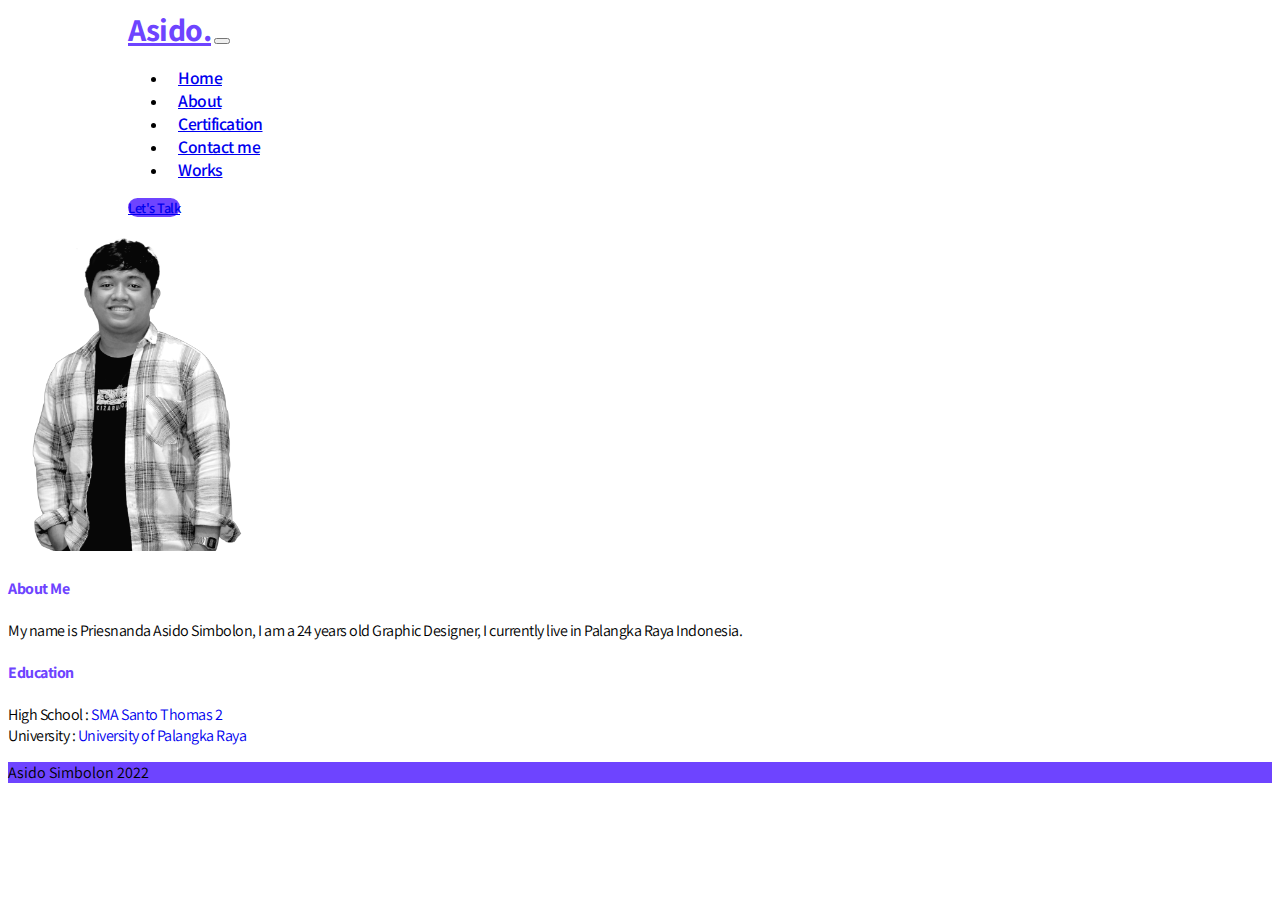
==== about.html @ 80d8e825 "kontoool" ====
<!DOCTYPE html>
<html lang="en">
<head>
    <meta charset="UTF-8">
    <meta http-equiv="X-UA-Compatible" content="IE=edge">
    <meta name="viewport" content="width=device-width, initial-scale=1.0">
    <link rel="stylesheet" href="css/style.css">
    <link href='https://unpkg.com/boxicons@2.1.4/css/boxicons.min.css' rel='stylesheet'>
    <link href="https://cdn.jsdelivr.net/npm/bootstrap@5.0.2/dist/css/bootstrap.min.css" rel="stylesheet" integrity="sha384-EVSTQN3/azprG1Anm3QDgpJLIm9Nao0Yz1ztcQTwFspd3yD65VohhpuuCOmLASjC" crossorigin="anonymous">
    <script src="https://cdn.jsdelivr.net/npm/bootstrap@5.0.2/dist/js/bootstrap.bundle.min.js" integrity="sha384-MrcW6ZMFYlzcLA8Nl+NtUVF0sA7MsXsP1UyJoMp4YLEuNSfAP+JcXn/tWtIaxVXM" crossorigin="anonymous"></script>
    <script src="/js/script.js"></script>
    <title>About Me</title>
</head>
<body>
    <nav class="navbar navbar-expand-lg sticky-top navbar-light">
        <a class="navbar-brand" href="#" style="font-weight: 700; font-size: 2em; color: #6e44ff;">Asido.</a>
        <button class="navbar-toggler" type="button" data-bs-toggle="collapse" data-bs-target="#navbarNav" aria-controls="navbarNav" aria-expanded="false" aria-label="Toggle navigation">
          <span class="navbar-toggler-icon"></span>
        </button>
        <div class="collapse navbar-collapse" id="navbarNav">
            <ul class="navbar-nav w-100 d-flex justify-content-center">
                <li class="nav-item">
                    <a class="nav-link" href="index.html">Home</a>
                </li>
                <li class="nav-item">
                    <a class="nav-link active" href="about.html">About</a>
                </li>
                <li class="nav-item">
                    <a class="nav-link disabled" href="#">Certification</a>
                </li>
                <li class="nav-item">
                    <a class="nav-link" href="https://wa.me/+6285159399326">Contact me</a>
                </li>
                <li class="nav-item">
                    <a class="nav-link" href="works.html">Works</a>
                </li>
                <li class="hiddenbtn" style="display: none;">
                    <a href="https://wa.me/+6285159399326" class="btn text-white px-3 py-2" style="background: #6e44ff; border-radius: 20px; font-weight: 600; font-size: 0.9em;">Let's Talk</a>
                </li>
            </ul>
        </div>
        <div class="mx-auto"></div>
        <div class="btntalk">
            <a href="https://wa.me/+6285159399326" class="btn text-white px-3 py-2" style="background: #6e44ff; border-radius: 20px; font-weight: 600; font-size: 0.9em;">Let's Talk</a>
        </div>
    </nav>

    <div class="container mt-3">
        <div class="d-flex justify-content-center">
            <img src="/assets/prepic.png" alt="img" width="250px">
        </div>
        <h4 class="text-center" style="color: #6e44ff;">About Me</h4>
        <p class="text-center">My name is Priesnanda Asido Simbolon, I am a <span id="ages"></span> years old Graphic Designer, I currently live in Palangka Raya Indonesia.</p>

        <h4 class="text-center" style="color: #6e44ff;">Education</h4>
        <p class="text-center">
            High School : <a href="https://www.google.com/search?q=sma+santo+thomas+2+medan&rlz" style="text-decoration: none;">SMA Santo Thomas 2</a>
            <br>
            University : <a href="https://www.google.com/search?q=universitas+palangkaraya&rlz" style="text-decoration: none;">University of Palangka Raya</a>
        </p>
    </div>

    <div class="text-center py-2 text-white" style="background: #6e44ff; letter-spacing: 0;">
        Asido Simbolon 2022
    </div>
    

    <script>
        var birthdate = new Date( "2002-03-21" );
        var today = new Date();
        var age = today.getFullYear() - birthdate.getFullYear();
        var m = today.getMonth() - birthdate.getMonth();
        if (m < 0 || (m === 0 && today.getDate() < birthdate.getDate())) {
            age--;
        }
        document.getElementById("ages").innerHTML = age;
    </script>
</body>
</html>
---- css/style.css ----
@import url('https://fonts.googleapis.com/css2?family=Assistant:wght@200;300;400;500;600;700&display=swap');

*{
    font-family: 'Assistant', sans-serif;
    letter-spacing: -0.5px;
}

nav{
    background: #fff;
    padding-left: 120px;
    padding-right: 120px;
}

nav > button{
    box-shadow: none !important;
}

.navbar{
    transition: 300ms ease-in-out;
}

nav ul a{
    font-size: 1.1em;
    font-weight: 600;
    margin: 0 10px;
}

.content h1{
    margin: 80px 100px 50px 100px;
}

.bigcircle {
    width: 280px;
    aspect-ratio: 1;
    background: #6e44ff;
    border-radius: 50%;
    position: absolute;
    left: 18%;
    top: 20%;
    z-index: -3;
}

.bigcircle2 {
    width: 280px;
    aspect-ratio: 1;
    background: #ffee32;
    border-radius: 50%;
    position: absolute;
    right: 15%;
    bottom: 0%;
    z-index: -3;
}


.cir-container{
    width: 800px;
    /* background: salmon; */
    position: relative;
}

.cir-container .btn1{
    background: #fff;
    border-radius: 50px;
    position: absolute;
    padding: 5px 30px;
    right: 15%;
    top: 75%;
    z-index: 2;
    box-shadow: 0 0 10px #ccc;
}

.cir-container .btn1::before{
    content: '';
    width: 170px;
    height: 80px;
    background: linear-gradient(to bottom, rgba(231, 231, 231, 0.514) 0%, transparent 100%);
    border-radius: 50px;
    position: absolute;
    left: -11px;
    bottom: -13px;
    z-index: 1;
}

.cir-container .btn2{
    background: #fff;
    border-radius: 50px;
    position: absolute;
    padding: 5px 30px;
    left: 12%;
    top: 55%;
    z-index: 2;
    box-shadow: 0 0 10px #ccc;
}

.cir-container .btn2:focus, .cir-container .btn1:focus{
    box-shadow: 0 0 10px #ccc;
}

.cir-container .btn2::before{
    content: '';
    width: 164px;
    height: 80px;
    background: linear-gradient(to bottom, rgba(231, 231, 231, 0.514) 0%, transparent 100%);
    border-radius: 50px;
    position: absolute;
    left: -13px;
    bottom: -12px;
    z-index: 2;
}


.circle1{
    width: 10px;
    height: 10px;
    background: #2c2a4a;
    border-radius: 50%;
    position: absolute;
    left: 20%;
    top: 10%;
}

.circle2{
    width: 6px;
    height: 6px;
    background: #2c2a4a;
    border-radius: 50%;
    position: absolute;
    right: 10%;
    top: 28%;
}

.circle3{
    width: 8px;
    height: 8px;
    background: #2c2a4a;
    border-radius: 50%;
    position: absolute;
    left: 5%;
    top: 78%;
}

.circle4{
    width: 4px;
    height: 4px;
    background: #2c2a4a;
    border-radius: 50%;
    position: absolute;
    right: 19%;
    top: 95%;
}

.circle5{
    width: 12px;
    height: 12px;
    background: #2c2a4a;
    border-radius: 50%;
    position: absolute;
    right: 30%;
    top: 5%;
}

.footer{
    background: #0B0A1F;
}

.social > div{
    margin: 80px 50px 0 50px;
}

.social a{
    text-decoration: none;
    display: flex;
    align-items: center;
    color: #fff;
    font-size: 1.2em;
    font-weight: 600;
    transition: 300ms ease;
    padding: 5px 10px;
    border-radius: 5px;
}

.social a:hover{
    color: #ffee32;
    transition: 300ms ease;
}

.social i{
    font-size: 2em;
    margin-right: 10px;
}

.projects{
    background: #6e44ff;
    margin: 100px 150px 10px 150px !important;
    display: grid;
    grid-template-columns: auto auto auto auto;
    row-gap: 50px;
    column-gap: 20px;
    place-items: center;
    padding: 50px;
    /* border-radius: 10px 10px 0 0; */
}

.projects a{
    text-decoration: none;
    color: #fff;
    width: 200px;
    background-size: cover;
    background-position: center;
    border-radius: 5px;
    transition: 300ms ease;
    box-shadow: 5px 5px 10px rgba(0, 0, 0, 0.315);
}

.projects a:hover{
    color: #fff;
    opacity: .8;
    transition: 300ms ease;
}

.projects a h4{
    background: rgba(0, 0, 0, 0.603);
    margin-top: 100px;
    padding-left: 10px;
}


/* Responsive design */

@media(max-width: 1260px){
    .projects{
        grid-template-columns: auto auto auto;
    }
}

@media(max-width: 1040px){
    .projects{
        margin: 100px 100px 10px 100px !important;
    }
}

@media(max-width: 991px){

    .btntalk{
        display: none;
    }

    .mx-auto{
        display: none;
    }

    .hiddenbtn{
        display: block !important;
    }
    
}

@media(max-width: 945px){
    .projects{
        grid-template-columns: auto auto;
    }

    .projects a{
        width: 250px;
    }
}

@media(max-width: 850px){
    .projects{
        grid-template-columns: auto;
        column-gap: 0;
        row-gap: 20px;
    }

    .projects a{
        width: 100%;
    }

    .projects a h4{
        margin-top: 150px;
    }
}

@media(max-width: 665px){
    nav{
        padding-left: 50px;
        padding-right: 50px;
    }

    .content h1{
        font-size: 2.5em !important;
    }

    .projects{
        margin: 50px 50px 10px 50px !important;
    }

    .bigcircle{
        width: 250px;
        left: 10%;
    }

    .bigcircle2{
        width: 250px;
        right: 10%;
    }

    .social > div{
        margin: 20px 5px !important;
    }
}

@media(max-width: 540px){

    .content h1{
        font-size: 2em !important;
    }

    .cir-container img{
        width: 300px;
    }
}

@media(max-width: 430px){
    .social{
        flex-direction: column;
        justify-content: center;
        place-items: center;
        padding-top: 20px;
    }

    .social > div{
        margin: 0 !important;
    }

    .projects{
        padding: 20px;
    }

    .projects a h4{
        margin-top: 100px;
    }

    .bigcircle{
        width: 220px;
        top: 25%;
        left: 0;
    }

    .bigcircle2{
        width: 220px;
        top: 50%;
        right: 0;
    }
}


/* End of responsive design */



/* works.html design */

.wrapper > div{
    display: flex;
    justify-content: center;
    align-items: center;
    background: #6e44ff;
    border-radius: 5px;
}

.wrapper > div img:hover{
    opacity: .2;
    cursor: pointer;
    transition: 200ms;
}

.wrapper > div > img{
    width: 100%;
    height: 100%;
    object-fit: cover;
    vertical-align: middle;
    border-radius: 5px;
    box-shadow: 2px 2px 5px #ccc;
}

.wrapper{
    display: grid;
    gap: 10px;
    grid-template-columns: repeat(auto-fit, minmax(300px, 1fr));
    grid-auto-rows: 100px;
    grid-auto-flow: dense;
}

.wrapper .tall{
    grid-row: span 5;
}

.wrapper .big{
    /* grid-column: span 2; */
    grid-row: span 3;
}

.gal-modal .modal-header button{
    background: none;
    border: none;
    font-size: 2em;
}
/* end of works.html design */
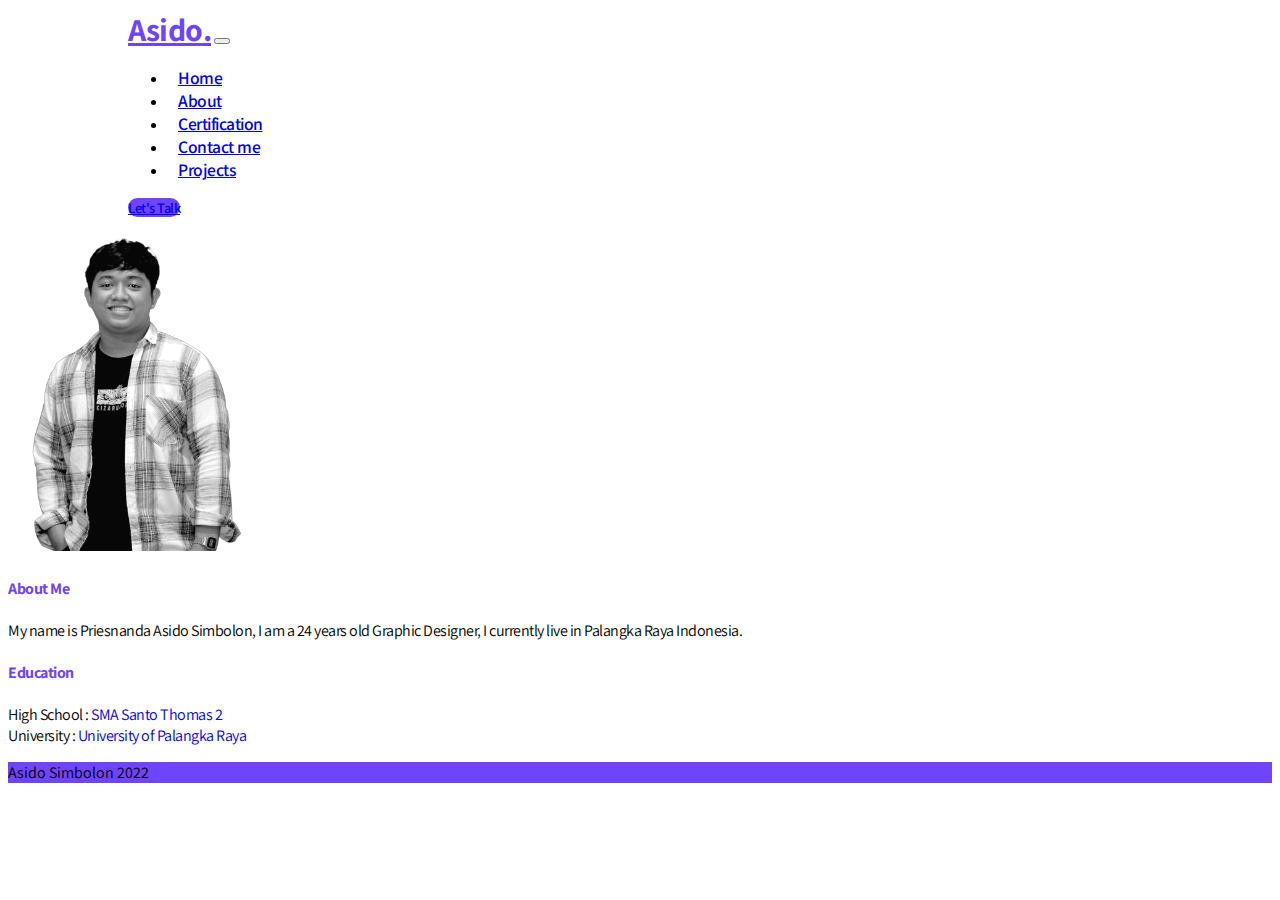
==== commit 3d6af568: "bug fixing" ====
--- a/about.html
+++ b/about.html
@@ -32,7 +32,7 @@
                     <a class="nav-link" href="https://wa.me/+6285159399326">Contact me</a>
                 </li>
                 <li class="nav-item">
-                    <a class="nav-link" href="works.html">Works</a>
+                    <a class="nav-link" href="works.html">Projects</a>
                 </li>
                 <li class="hiddenbtn" style="display: none;">
                     <a href="https://wa.me/+6285159399326" class="btn text-white px-3 py-2" style="background: #6e44ff; border-radius: 20px; font-weight: 600; font-size: 0.9em;">Let's Talk</a>
@@ -76,4 +76,4 @@
         document.getElementById("ages").innerHTML = age;
     </script>
 </body>
-</html>+</html>
